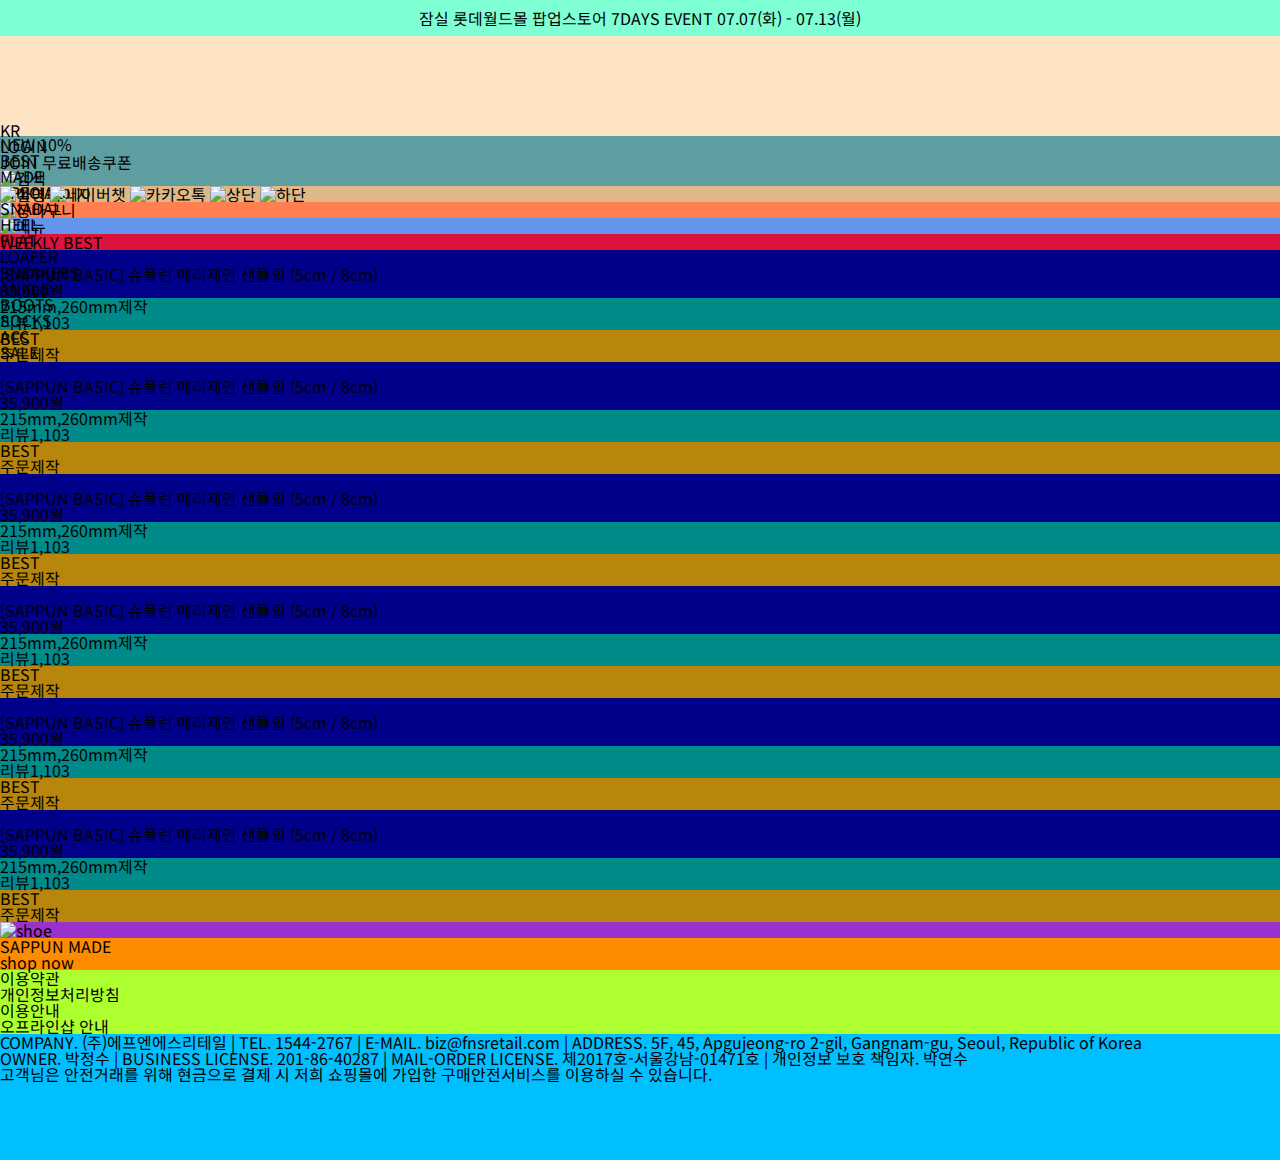
==== index.html @ b92bf8a8 "Add files via upload" ====
<!DOCTYPE html>
<html lang="ko">
<head>
    <meta charset="UTF-8">
    <meta name="viewport" content="width=device-width, initial-scale=1.0">
    <meta name="description" content="">
    <meta name="keywords" content="">
    <title>Sappun</title>
        <!-- 파비콘 -->
    <link rel="shortcut icon" href="./images/favicon.ico" type="image/x-icon">
        <!-- 외부스타일 -->
    <link href="./style/reset.css" rel="stylesheet">
    <link href="./style/style.css" rel="stylesheet">
</head>
<body>
    <header>
        <!-- 헤더 광고 -->
        <div class="ad_bg">
            <div class="ad">
                <p>잠실 롯데월드몰 팝업스토어 7DAYS EVENT 07.07(화) - 07.13(월)</p>
            </div>
        </div>
        <!-- 헤더 상단 -->
        <div class="h_top">
            <h1><img src="./images/logo.png" alt=""></h1>
            <div class="user_info"></div>
                <ul>
                    <li><a href="#">KR</a></li>
                    <li><a href="#">LOGIN</a></li>
                    <li><a href="#">JOIN</a>
                        <span>무료배송쿠폰</span>
                    </li>
                </ul>
                <ul>
                    <li><a href="#"><img src="./images/common_search.png" alt="검색"></a></li>
                    <li><a href="#"><img src="./images/common_my.png" alt="마이페이지"></a></li>
                    <li><a href="#"><img src="./images/common_cart02.png" alt="장바구니"></a></li>
                    <li><a href="#"><img src="./images/common_menu.png" alt="메뉴"></a></li>
                </ul>
        </div>
        <!-- 헤더 하단 -->
        <nav>
            <ul class="h_btm">
                <li><a href="#">NEW 10%</a></li>
                <li><a href="#">BEST</a></li>
                <li><a href="#">MADE</a></li>
                <li><a href="#">SPECIAL</a></li>
                <li><a href="#">SNADAL</a></li>
                <li><a href="#">HEEL</a></li>
                <li><a href="#">FLAT</a></li>
                <li><a href="#">LOAFER</a></li>
                <li><a href="#">SNEAKERS</a></li>
                <li><a href="#">ANKLE</a></li> 
                <li><a href="#">BOOTS</a></li>
                <li><a href="#">SOCKS</a></li>
                <li><a href="#">ACC</a></li>
                <li><a href="#">SALE</a></li>
            </ul>
        </nav>
    </header>
    <!-- 사이드바 -->
    <aside>
        <a href="#"><img src="./images/quick01.png" alt="설명"></a>
        <a href="#"><img src="./images/quick02.png" alt="네이버챗"></a>
        <a href="#"><img src="./images/quick03.png" alt="카카오톡"></a>
        <a href="#"><img src="./images/quick04.png" alt="상단"></a>
        <a href="#"><img src="./images/quick05.png" alt="하단"></a>
    </aside>
    <!-- 메인 -->
    <main>
        <!-- 메인 베너 -->
        <div class="m_b_bg">
            <a href="#"><img src="./images/main_banner_14.jpg" alt=""></a>
        </div>
        <!-- 가게 정보 -->
        <div id="shop_info">
            <a href="#"><img src="./images/banner02_img01.png" alt=""></a>
            <a href="#"><img src="./images/banner02_img02.png" alt=""></a>
            <a href="#"><img src="./images/banner02_img03.png" alt=""></a>
        </div>
        <!-- 판매 제품 -->
        <section id="selling">
            <h2>WEEKLY BEST</h2>
            <ul>
                <!-- 굿즈 1번 -->
                <li class="goods">
                    <a href="#"><img src="./images/0360010008023.gif" alt=""></a>
                    <h3>[SAPPUN BASIC] 슈플린 메리제인 샌들힐 (5cm / 8cm)</h3>
                    <p><em>35,900</em><span>원</span></p>
                    <span></span>
                    <div class="sub_contents">
                        <p>215mm,260mm제작</p>
                        <p>리뷰1,103</p>
                    </div>
                    <div class="point">
                        <p>BEST</p>
                        <p>주문제작</p>
                    </div>
                </li>
                <!-- 굿즈 2번 -->
                <li class="goods">
                    <a href="#"><img src="./images/0360010008023.gif" alt=""></a>
                    <h3>[SAPPUN BASIC] 슈플린 메리제인 샌들힐 (5cm / 8cm)</h3>
                    <p><em>35,900</em><span>원</span></p>
                    <span></span>
                    <div class="sub_contents">
                        <p>215mm,260mm제작</p>
                        <p>리뷰1,103</p>
                    </div>
                    <div class="point">
                        <p>BEST</p>
                        <p>주문제작</p>
                    </div>
                </li>
                <!-- 굿즈 3번 -->
                <li class="goods">
                    <a href="#"><img src="./images/0360010008023.gif" alt=""></a>
                    <h3>[SAPPUN BASIC] 슈플린 메리제인 샌들힐 (5cm / 8cm)</h3>
                    <p><em>35,900</em><span>원</span></p>
                    <span></span>
                    <div class="sub_contents">
                        <p>215mm,260mm제작</p>
                        <p>리뷰1,103</p>
                    </div>
                    <div class="point">
                        <p>BEST</p>
                        <p>주문제작</p>
                    </div>
                </li>
                <!-- 굿즈 4번 -->
                <li class="goods">
                    <a href="#"><img src="./images/0360010008023.gif" alt=""></a>
                    <h3>[SAPPUN BASIC] 슈플린 메리제인 샌들힐 (5cm / 8cm)</h3>
                    <p><em>35,900</em><span>원</span></p>
                    <span></span>
                    <div class="sub_contents">
                        <p>215mm,260mm제작</p>
                        <p>리뷰1,103</p>
                    </div>
                    <div class="point">
                        <p>BEST</p>
                        <p>주문제작</p>
                    </div>
                </li>
                <!-- 굿즈 5번 -->
                <li class="goods">
                    <a href="#"><img src="./images/0360010008023.gif" alt=""></a>
                    <h3>[SAPPUN BASIC] 슈플린 메리제인 샌들힐 (5cm / 8cm)</h3>
                    <p><em>35,900</em><span>원</span></p>
                    <span></span>
                    <div class="sub_contents">
                        <p>215mm,260mm제작</p>
                        <p>리뷰1,103</p>
                    </div>
                    <div class="point">
                        <p>BEST</p>
                        <p>주문제작</p>
                    </div>
                </li>
                <!-- 굿즈 6번 -->
                <li class="goods">
                    <a href="#"><img src="./images/0360010008023.gif" alt=""></a>
                    <h3>[SAPPUN BASIC] 슈플린 메리제인 샌들힐 (5cm / 8cm)</h3>
                    <p><em>35,900</em><span>원</span></p>
                    <span></span>
                    <div class="sub_contents">
                        <p>215mm,260mm제작</p>
                        <p>리뷰1,103</p>
                    </div>
                    <div class="point">
                        <p>BEST</p>
                        <p>주문제작</p>
                    </div>
                </li>
            </ul>
        </section>
        <!-- 하단 신발 배경 -->
        <div class="main_btm_bg">
            <img src="./images/made_img.jpg" alt="shoe">
            <section id="main_btm">
                <h3>SAPPUN MADE</h3>
                <p>shop now</p>
            </section>
        </div>
    </main>
    <footer>
        <ul class="fnb">
            <li><a href="">이용약관</a></li>
            <li><a href="">개인정보처리방침</a></li>
            <li><a href="">이용안내</a></li>
            <li><a href="">오프라인샵 안내</a></li>
        </ul>
        <address>COMPANY. (주)에프엔에스리테일 | TEL. 1544-2767 | E-MAIL. biz@fnsretail.com | ADDRESS. 5F, 45, Apgujeong-ro 2-gil, Gangnam-gu, Seoul, Republic of Korea <br>
            OWNER. 박정수 | BUSINESS LICENSE. 201-86-40287 | MAIL-ORDER LICENSE. 제2017호-서울강남-01471호 | 개인정보 보호 책임자. 박연수 <br>
            고객님은 안전거래를 위해 현금으로 결제 시 저희 쇼핑몰에 가입한 구매안전서비스를 이용하실 수 있습니다.</address>
    </footer>
</body>
</html>
---- style/style.css ----
@import url('https://fonts.googleapis.com/css2?family=Noto+Sans+KR:wght@400;700&display=swap');

/* 헤더 */
header {}
/* 헤더 광고 */
header .ad_bg {
    background-color: aqua;
    height: 36px;
}
header .ad_bg .ad {background-color: aquamarine;}
header .ad_bg .ad p {
    text-align: center;
    line-height: 36px;
}
/* 헤더 상단 */
header .h_top {
    background-color: bisque;
    width: 1300px;
    height: 100px;
    margin: 0 auto ;
}
header .h_top h1 {
    padding: 35px 0;
    text-align: center;
}
header .h_top h1 img {}
header .h_top .user_info {background-color: blue;}
header .h_top .user_info ul {}
header .h_top .user_info ul li {
    margin-right: 20px;
}
header .h_top .user_info ul li:last-child {
    margin-right: 0px;
}
header .h_top .user_info ul li a {
    font-size: 0.833rem;
}
header .h_top .user_info ul li span {}
header .h_top .user_info ul li img {}
/* 헤더 하단 */
header nav {background-color: blueviolet;}
header nav .h_btm {
    background-color: cadetblue;
    width: 1300px;
    height: 50px;
    margin: 0 auto ;
}
header nav .h_btm li {}
header nav .h_btm li a {}
/* 사이드바 */
aside {background-color: burlywood;}
aside a {}
aside a img {}
/* 메인 */
main {background-color: chocolate;}
/* 메인 베너 */
main .m_b_bg {background-color: coral;}
main .m_b_bg a {}
main .m_b_bg a img {}
/* 가게 정보 */
main #shop_info {
    background-color: cornflowerblue;
    width: 1300px;
    margin: 0 auto;
}
main .shop_info a {}
main .shop_info a img {}
/* 판매 제품 */
main #selling {
    background-color: crimson;
    width: 1300px;
    margin: 0 auto;
}
main #selling h2 {}
main #selling ul {}
/* 굿즈 1~6번 */
main #selling ul .goods {background-color: darkblue;}
main #selling ul .goods a {}
main #selling ul .goods a img {}
main #selling ul .goods h3 {}
main #selling ul .goods p {}
main #selling ul .goods p em {}
main #selling ul .goods p span {}
main #selling ul .goods span {}
main #selling ul .goods .sub_contents {background-color: darkcyan;}
main #selling ul .goods .sub_contents p {}
main #selling ul .goods .point {background-color: darkgoldenrod;}
main #selling ul .goods .point p {}
/* 하단 신발 배경 */
main .main_btm_bg {background-color: darkorchid;}
main .main_btm_bg img {}
main .main_btm_bg #main_btm {background-color: darkorange;}
main .main_btm_bg #main_btm h3 {}
main .main_btm_bg #main_btm p {}
/* footer */
footer {
    background-color: deepskyblue;
    width: 1300px;
    height: 190px;
    margin: 0 auto ;
}
footer .fnb {background-color: greenyellow;}
footer .fnb li {}
footer .fnb li a {}
footer address {}
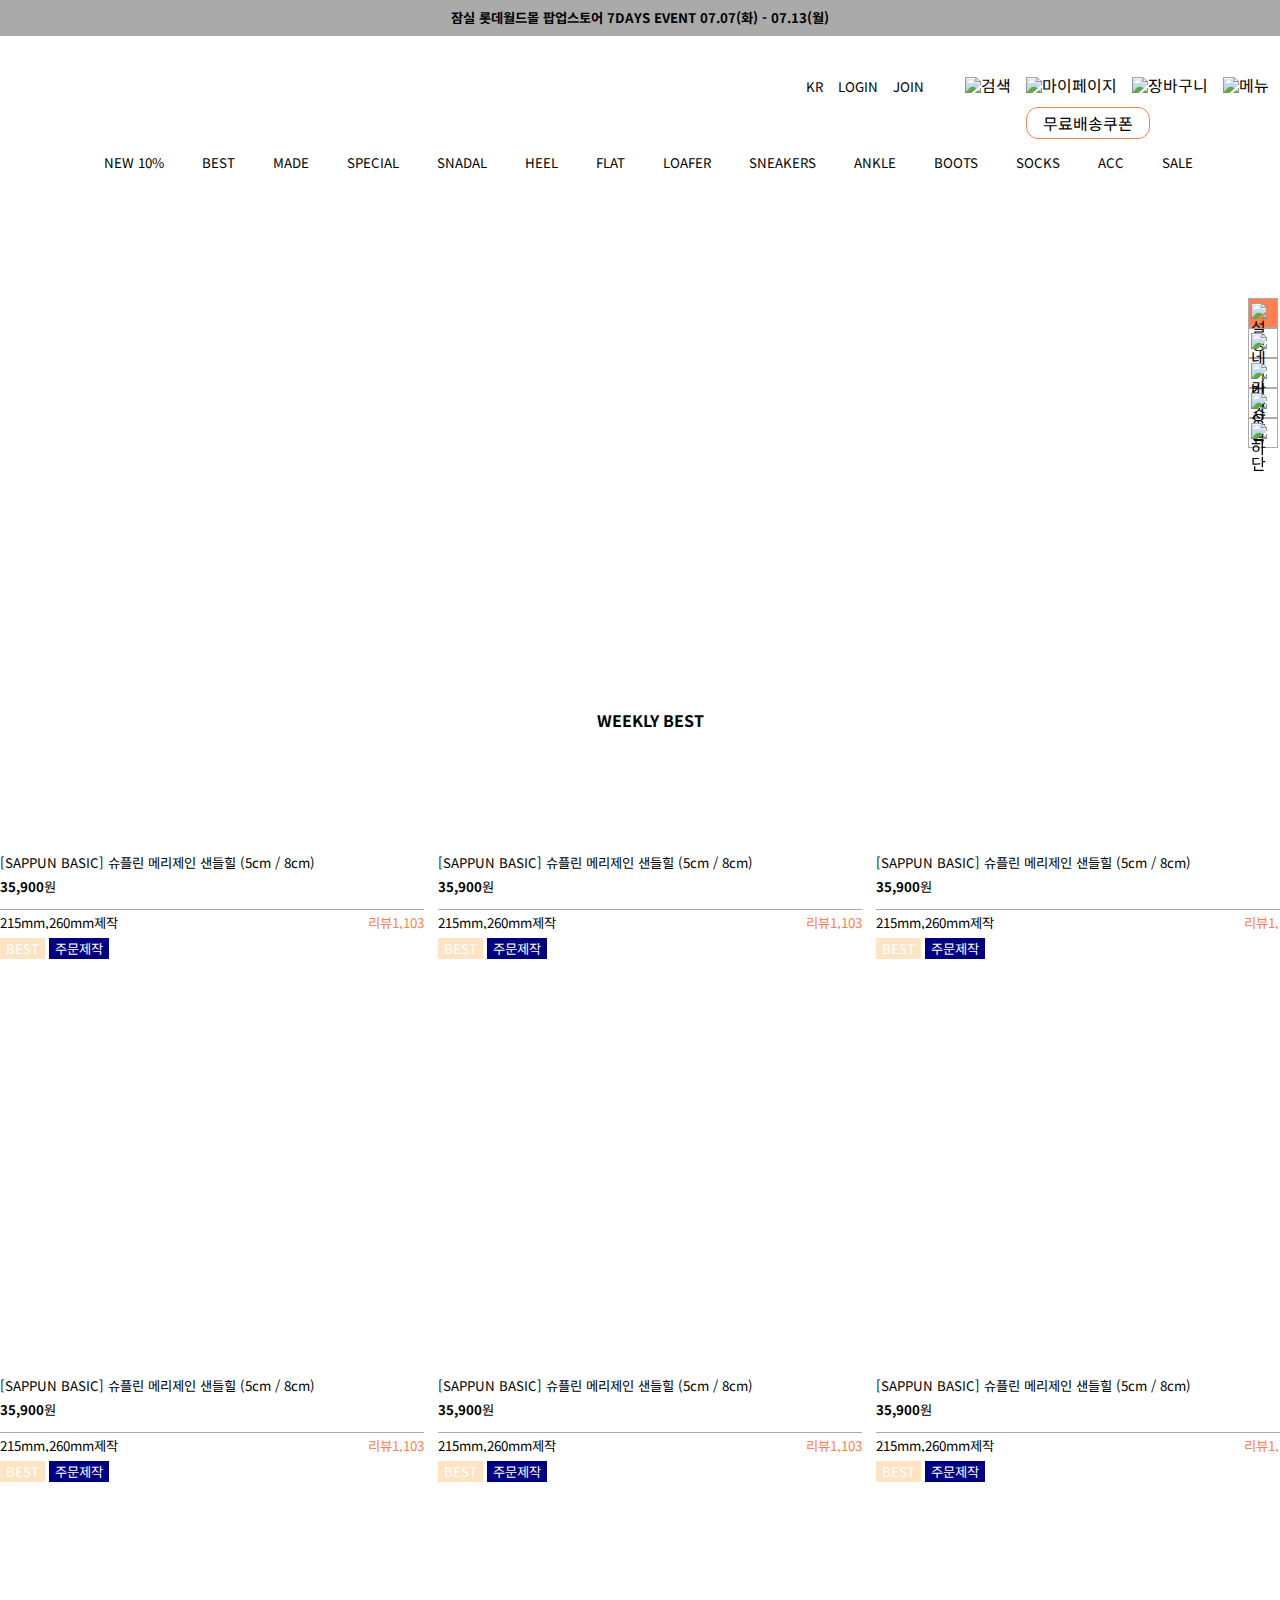
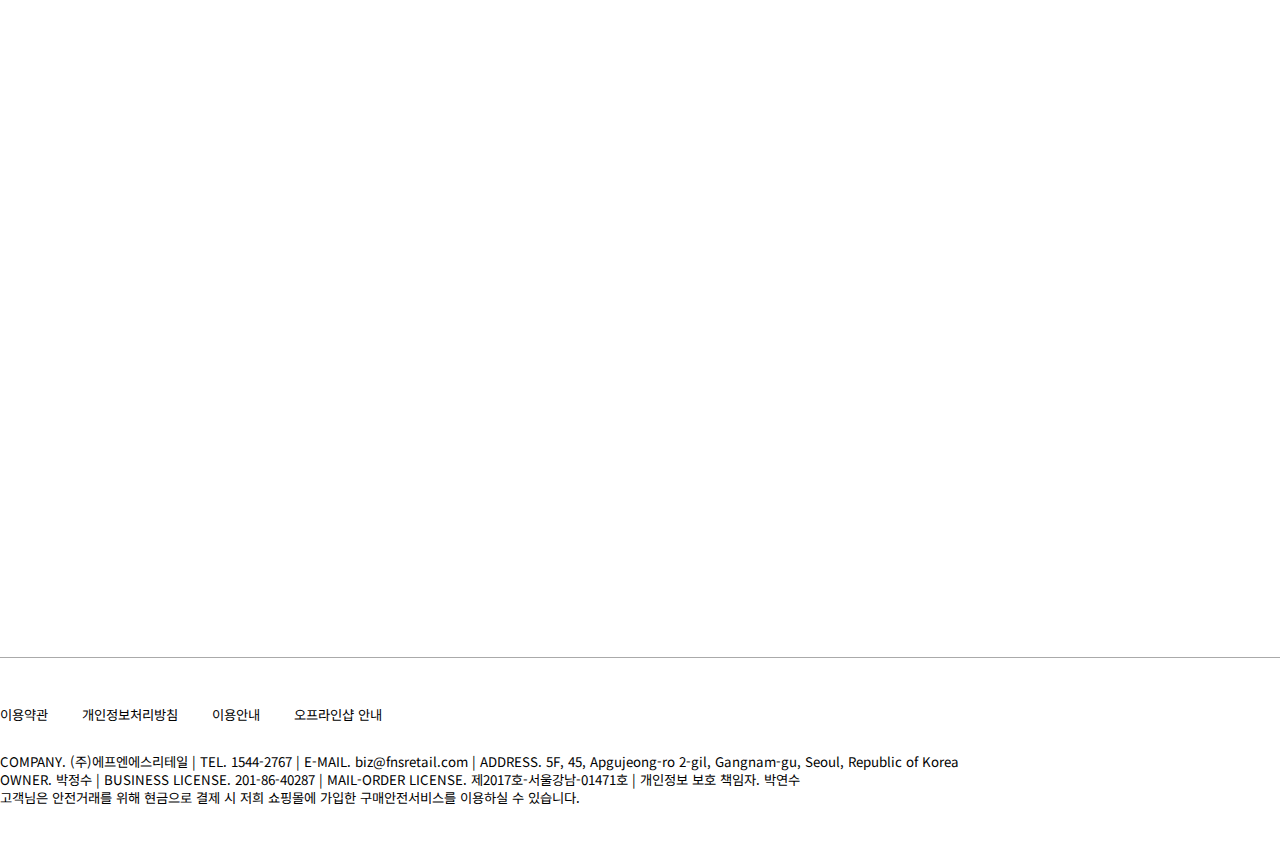
==== commit 3bb4bf6b: "Add files via upload" ====
--- a/index.html
+++ b/index.html
@@ -9,8 +9,8 @@
         <!-- 파비콘 -->
     <link rel="shortcut icon" href="./images/favicon.ico" type="image/x-icon">
         <!-- 외부스타일 -->
-    <link href="./style/reset.css" rel="stylesheet">
-    <link href="./style/style.css" rel="stylesheet">
+    <link href="./styles/reset.css" rel="stylesheet">
+    <link href="./styles/style.css" rel="stylesheet">
 </head>
 <body>
     <header>
@@ -23,7 +23,7 @@
         <!-- 헤더 상단 -->
         <div class="h_top">
             <h1><img src="./images/logo.png" alt=""></h1>
-            <div class="user_info"></div>
+            <div class="user_info">
                 <ul>
                     <li><a href="#">KR</a></li>
                     <li><a href="#">LOGIN</a></li>
@@ -37,6 +37,7 @@
                     <li><a href="#"><img src="./images/common_cart02.png" alt="장바구니"></a></li>
                     <li><a href="#"><img src="./images/common_menu.png" alt="메뉴"></a></li>
                 </ul>
+            </div> 
         </div>
         <!-- 헤더 하단 -->
         <nav>
@@ -132,7 +133,6 @@
                     <a href="#"><img src="./images/0360010008023.gif" alt=""></a>
                     <h3>[SAPPUN BASIC] 슈플린 메리제인 샌들힐 (5cm / 8cm)</h3>
                     <p><em>35,900</em><span>원</span></p>
-                    <span></span>
                     <div class="sub_contents">
                         <p>215mm,260mm제작</p>
                         <p>리뷰1,103</p>
@@ -176,11 +176,8 @@
         </section>
         <!-- 하단 신발 배경 -->
         <div class="main_btm_bg">
-            <img src="./images/made_img.jpg" alt="shoe">
-            <section id="main_btm">
                 <h3>SAPPUN MADE</h3>
-                <p>shop now</p>
-            </section>
+                <a href="#">shop now</a>
         </div>
     </main>
     <footer>
--- a/styles/style.css
+++ b/styles/style.css
@@ -0,0 +1,231 @@
+@import url('https://fonts.googleapis.com/css2?family=Noto+Sans+KR:wght@400;700&display=swap');
+header .h_top,
+header nav .h_btm,
+main #shop_info,
+main #selling,
+footer
+{width: 1300px; margin: 0 auto ;}
+
+/* 헤더 */
+header {
+    position: relative;
+}
+/* 헤더 광고 */
+header .ad_bg {
+    background-color: #aaa;
+    height: 36px;
+}
+header .ad_bg .ad {}
+header .ad_bg .ad p {
+    text-align: center;
+    line-height: 36px;
+    font-size: 0.833rem;
+    font-weight: 700;
+}
+/* 헤더 상단 */
+header .h_top {
+    height: 100px;
+}
+header .h_top h1 {
+    padding: 35px 0;
+    text-align: center;
+    position:absolute;
+    left:50%;
+    margin-left:-60px;
+}
+header .h_top h1 img {}
+header .h_top .user_info {
+    position:absolute;
+    right: 0;
+    bottom: 50%;
+    right: 0;
+}
+header .h_top .user_info ul {
+    float: left;
+    margin-right: 30px;
+}
+header .h_top .user_info ul:last-child {
+    margin-right: 0;
+}
+header .h_top .user_info ul li {
+    display: inline-block;
+    margin-right: 11px;
+}
+header .h_top .user_info ul li a {
+    font-size: 0.833rem;
+}
+header .h_top .user_info ul li span {
+    position:absolute;
+    right: 130px;
+    top: 30px;
+    padding: 7px 16px;
+    border: 1px solid #FF7F50;
+    border-radius: 12px;
+}
+header .h_top .user_info ul li img {}
+/* 헤더 하단 */
+header nav {}
+header nav .h_btm {height: 50px;}
+header nav .h_btm li {
+    display: inline;
+    line-height: 50px;
+    margin-right: 34px;
+}
+header nav .h_btm li:first-child {
+    margin-left: 8%;
+}
+header nav .h_btm li:last-child {
+    margin-right: 0px;
+}
+header nav .h_btm li a {
+    font-size: 0.833rem;
+}
+/* 사이드바 */
+aside {
+    position: fixed;
+    right: 0px; bottom: 50%;
+    background-color: #fff;
+    width: 32px; height: 152px;
+    z-index: 10;
+}
+aside a {
+    width: 30px; height: 30px;
+    border: 1px solid #aaa;
+    display: block;
+    padding: 4px 0 0 2px;
+}
+aside a:first-child {
+    background-color: coral;
+}
+aside a img {width: 90%; background-image: none;}
+/* 메인 */
+main {}
+/* 메인 베너 */
+main .m_b_bg {}
+main .m_b_bg a {}
+main .m_b_bg a img {width: 100%;}
+/* 가게 정보 */
+main #shop_info {
+    padding-top: 80px;
+}
+main #shop_info a {
+    display: inline-block;
+    margin-right: 16px;
+    width: 420px; height: 350px;
+}
+main #shop_info a:last-child {margin-right: 0px;}
+main #shop_info a img {width: 100%;}
+/* 판매 제품 */
+main #selling {}
+main #selling h2 {
+    text-align: center;
+    font-weight: 700;
+    padding: 80px 0 100px 0;
+}
+main #selling ul {}
+/* 굿즈 1~6번 */
+main #selling ul .goods {
+    width: 424px; height: 443px;
+    display: inline-block;
+    margin-right: 10px;
+    margin-bottom: 80px;
+}
+main #selling ul .goods:nth-child(3n) {margin-right: 0px;}
+main #selling ul .goods:last-child {
+    margin-right: 0px;
+}
+main #selling ul .goods a {}
+main #selling ul .goods a img {width: 100%;}
+main #selling ul .goods h3 {
+    font-size: 0.833rem;
+    margin-top: 12px;
+    margin-bottom: 8px;
+}
+main #selling ul .goods p {
+    font-size: 0.833rem;
+    display: inline-block;
+}
+main #selling ul .goods p em {
+    font-size: 0.833rem;
+    font-weight: 700;
+}
+main #selling ul .goods p span {
+    font-size: 0.833rem;
+}
+main #selling ul .goods .sub_contents {
+    border: 1px solid #aaa;
+    border-left: 0;
+    border-right: 0;
+    border-bottom: 0;
+    margin: 15px 0 9px 0;
+    padding-top: 6px;
+    overflow: hidden;
+}
+main #selling ul .goods .sub_contents p {}
+main #selling ul .goods .sub_contents p:first-child {
+    float: left;
+}
+main #selling ul .goods .sub_contents p:last-child {
+    float: right;
+    color: #FF7F50;
+}
+main #selling ul .goods .point {
+    color: #fff;
+}
+main #selling ul .goods .point p {
+    display: inline-block;
+    font-size: 0.833rem;
+    padding: 4px 6px;
+}
+main #selling ul .goods .point p:first-child {background-color: #ffe4c4;}
+main #selling ul .goods .point p:last-child {background-color: #000080;}
+/* 하단 신발 배경 */
+main .main_btm_bg {
+    height: 283px;
+    background-image: url(../images/made_img.jpg);
+    position: relative;
+    margin-bottom: 100px;
+}
+main .main_btm_bg h3 {
+    font-size: 2.074rem;
+    font-weight: 700;
+    position: absolute;
+    top: 50%;
+    left: 50%;
+    transform: translate(-50%, -50%);
+    color: #fff;
+}
+main .main_btm_bg a {
+    padding: 10px 30px;
+    border: 1px solid #fff;
+    position: absolute;
+    bottom: 20%;
+    left: 50%;
+    transform: translate(-50%, -50%);
+    color: #fff;
+}
+/* footer */
+footer {
+    height: 190px;
+}
+footer .fnb {
+    border: 1px solid #aaa;
+    border-left: 0;
+    border-right: 0;
+    border-bottom: 0;
+}
+footer .fnb li {
+    display: inline-block;
+    margin-right: 30px;
+    margin: 47px 30px 32px 0;
+}
+footer .fnb li:last-child {
+    margin-right: 0px;
+}
+footer .fnb li a {
+    font-size: 0.833rem;
+}
+footer address {
+    font-size: 0.833rem;
+    line-height: 18px;
+}